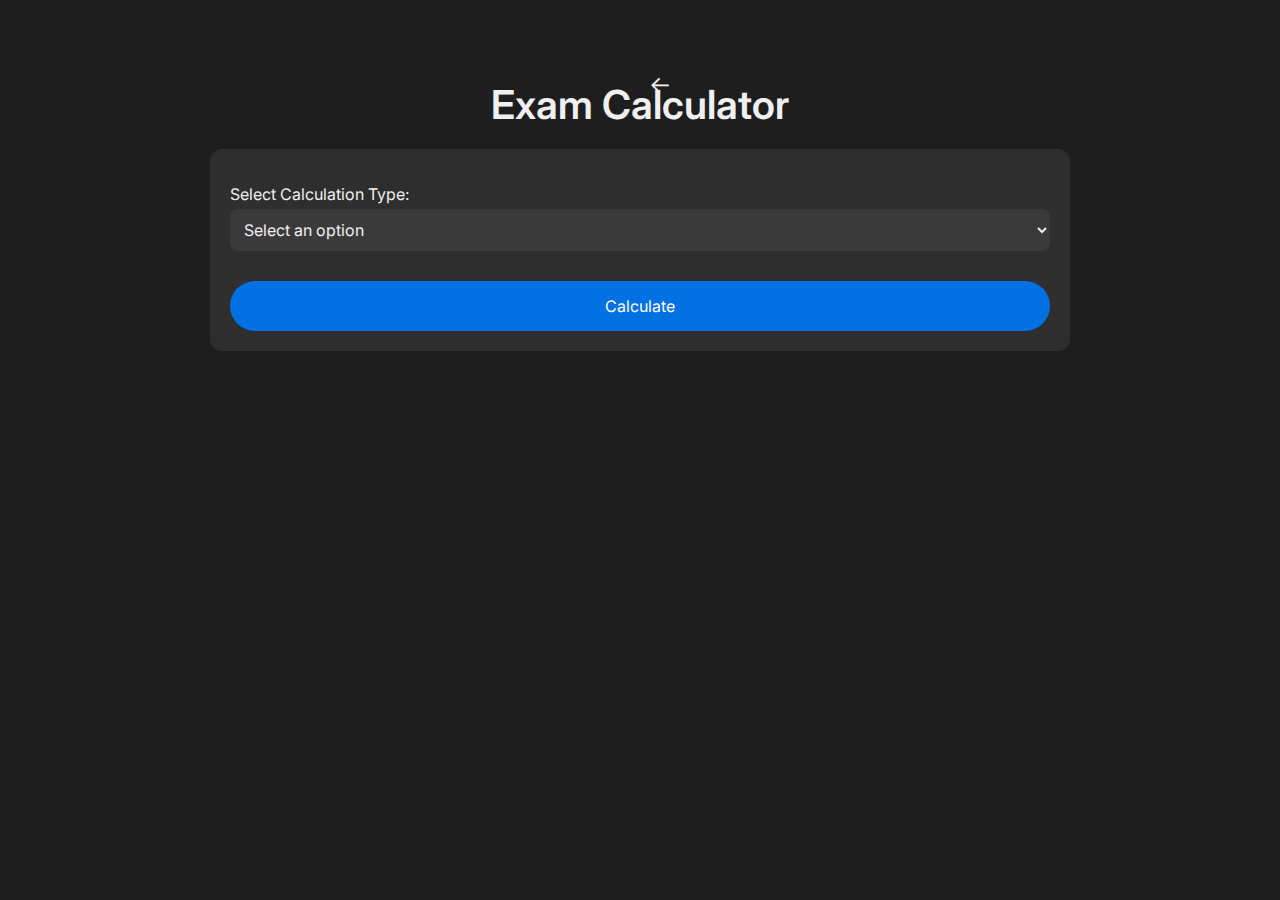
==== exam_calculator.html @ 7c897490 "Update exam_calculator.html" ====
<!DOCTYPE html>
<html lang="en">
<head>
    <meta charset="UTF-8">
    <title>Exam Calculator</title>
    <meta name="viewport" content="width=device-width, initial-scale=1.0">
    <!-- Include Inter font -->
    <link href="https://fonts.googleapis.com/css2?family=Inter:wght@400;600&display=swap" rel="stylesheet">
    <style>
        /* Global styles */
        *, *::before, *::after {
            margin: 0;
            padding: 0;
            box-sizing: border-box;
            font-family: 'Inter', sans-serif;
        }
       body {
            background-color: #1e1e1e;
            color: #f0f0f0;
            min-height: 100vh;
        }
        .container {
            max-width: 900px;
            margin: auto;
            padding: 20px;
        }
        header {
            position: relative;
            margin-bottom: 20px;
            padding-top: 60px;
        }
        header h1 {
            font-size: 2.5em;
            font-weight: 600;
            color: #f0f0f0;
            text-align: center;
            margin-bottom: 10px;
        }
        .back-button, .info-button {
            position: absolute;
            top: 20px;
            background: none;
            border: none;
            color: #f0f0f0;
            font-size: 1.5em;
            cursor: pointer;
            padding: 10px;
        }
        .back-button {
            left: 20px;
        }
        form {
            background-color: #2e2e2e;
            padding: 20px;
            border-radius: 12px;
            margin-top: 20px;
        }
        label {
            display: block;
            margin: 15px 0 5px;
            font-size: 1em;
            color: #f0f0f0;
        }
        input[type="number"], select {
            width: 100%;
            padding: 10px;
            font-size: 1em;
            border: none;
            border-radius: 8px;
            background-color: #3a3a3a;
            color: #f0f0f0;
            margin-bottom: 10px;
        }
        button {
            margin-top: 20px;
            padding: 15px;
            font-size: 1em;
            border: none;
            border-radius: 50px;
            background-color: #0071e3;
            color: #fff;
            cursor: pointer;
            transition: background-color 0.2s;
            width: 100%;
        }
        button:hover {
            background-color: #005bb5;
        }
        #result {
            margin-top: 30px;
            font-size: 1.2em;
            font-weight: 500;
            color: #f0f0f0;
            text-align: center;
        }
        #result .highlight {
            color: #0071e3;
            font-weight: 600;
        }
        /* Remove hover effect from back button */
        .back-button:hover {
            color: #f0f0f0;
        }
        /* Responsive adjustments */
        @media (max-width: 600px) {
            header h1 {
                font-size: 2em;
            }
            button {
                font-size: 1em;
                padding: 12px;
            }
            .back-button {
                font-size: 1.2em;
            }
        }
    </style>
</head>
<body>
    <div class="container">
        <header>
            <button class="back-button" onclick="window.location.href='index.html'">&larr;</button>
            <h1>Exam Calculator</h1>
        </header>
        <form id="examForm">
            <label for="calculationType">Select Calculation Type:</label>
            <select id="calculationType">
                <option value="">Select an option</option>
                <option value="firstSemester">1st Semester</option>
                <option value="fullYear">Full Year</option>
            </select>

            <div id="firstSemesterFields" style="display: none;">
                <label for="sem1Grade">Semester 1 Grade (%):</label>
                <input type="number" id="sem1Grade" min="0" max="100">

                <label for="desiredGrade">Desired Semester Grade (%):</label>
                <input type="number" id="desiredGrade" min="0" max="100">
            </div>

            <div id="fullYearFields" style="display: none;">
                <label for="sem1GradeFull">Semester 1 Grade (%):</label>
                <input type="number" id="sem1GradeFull" min="0" max="100">

                <label for="sem1Exam">Semester 1 Exam Grade (%):</label>
                <input type="number" id="sem1Exam" min="0" max="100">

                <label for="sem2Grade">Semester 2 Grade (%):</label>
                <input type="number" id="sem2Grade" min="0" max="100">

                <label for="desiredYearGrade">Desired Year Grade (%):</label>
                <input type="number" id="desiredYearGrade" min="0" max="100">
            </div>

            <button type="button" onclick="calculate()">Calculate</button>
        </form>
        <div id="result"></div>
    </div>
    <script>
        const calculationType = document.getElementById('calculationType');
        const firstSemesterFields = document.getElementById('firstSemesterFields');
        const fullYearFields = document.getElementById('fullYearFields');

        calculationType.addEventListener('change', function() {
            firstSemesterFields.style.display = 'none';
            fullYearFields.style.display = 'none';

            if (this.value === 'firstSemester') {
                firstSemesterFields.style.display = 'block';
            } else if (this.value === 'fullYear') {
                fullYearFields.style.display = 'block';
            }

            document.getElementById('result').innerHTML = '';
        });

        function calculate() {
            const type = calculationType.value;
            let resultText = '';
            if (type === 'firstSemester') {
                const sem1Grade = parseFloat(document.getElementById('sem1Grade').value);
                const desiredGrade = parseFloat(document.getElementById('desiredGrade').value);

                if (isNaN(sem1Grade) || isNaN(desiredGrade)) {
                    alert('Please enter valid numbers.');
                    return;
                }

                const requiredExamGrade = (desiredGrade - 0.8 * sem1Grade) / 0.2;

                resultText = `You need to score <span class="highlight">${requiredExamGrade.toFixed(2)}%</span> on the exam to achieve your desired grade.`;

            } else if (type === 'fullYear') {
                const sem1Grade = parseFloat(document.getElementById('sem1GradeFull').value);
                const sem1Exam = parseFloat(document.getElementById('sem1Exam').value);
                const sem2Grade = parseFloat(document.getElementById('sem2Grade').value);
                const desiredYearGrade = parseFloat(document.getElementById('desiredYearGrade').value);

                if (isNaN(sem1Grade) || isNaN(sem1Exam) || isNaN(sem2Grade) || isNaN(desiredYearGrade)) {
                    alert('Please enter valid numbers.');
                    return;
                }

                const sem1Total = 0.8 * sem1Grade + 0.2 * sem1Exam;
                const requiredSem2ExamGrade = (2 * desiredYearGrade - sem1Total - 0.8 * sem2Grade) / 0.2;

                resultText = `You need to score <span class="highlight">${requiredSem2ExamGrade.toFixed(2)}%</span> on the Semester 2 exam to achieve your desired year grade.`;

            } else {
                resultText = 'Please select a calculation type and fill out all fields.';
            }

            document.getElementById('result').innerHTML = resultText;
        }
    </script>
</body>
</html>
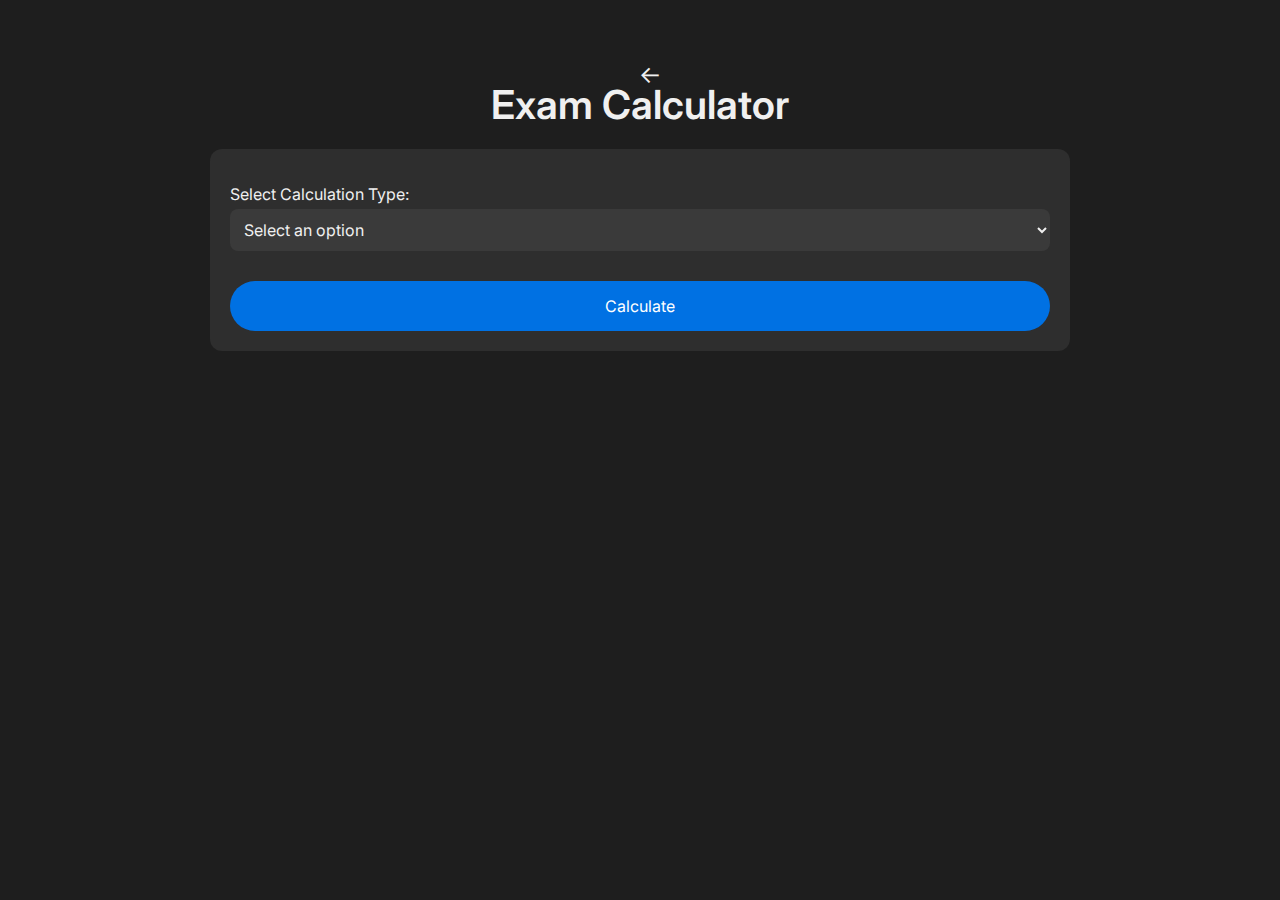
==== commit 1bb6eec1: "Update exam_calculator.html" ====
--- a/exam_calculator.html
+++ b/exam_calculator.html
@@ -14,7 +14,7 @@
             box-sizing: border-box;
             font-family: 'Inter', sans-serif;
         }
-       body {
+        body {
             background-color: #1e1e1e;
             color: #f0f0f0;
             min-height: 100vh;
@@ -36,18 +36,16 @@
             text-align: center;
             margin-bottom: 10px;
         }
-        .back-button, .info-button {
+        .back-button {
             position: absolute;
-            top: 20px;
+            top: 10px; /* Adjusted to align closer to the top */
+            left: 10px; /* Adjusted to align closer to the left */
             background: none;
             border: none;
             color: #f0f0f0;
             font-size: 1.5em;
             cursor: pointer;
             padding: 10px;
-        }
-        .back-button {
-            left: 20px;
         }
         form {
             background-color: #2e2e2e;
@@ -83,7 +81,8 @@
             transition: background-color 0.2s;
             width: 100%;
         }
-        button:hover {
+        /* Hover effect for buttons except back-button */
+        button:hover:not(.back-button) {
             background-color: #005bb5;
         }
         #result {
@@ -96,10 +95,6 @@
         #result .highlight {
             color: #0071e3;
             font-weight: 600;
-        }
-        /* Remove hover effect from back button */
-        .back-button:hover {
-            color: #f0f0f0;
         }
         /* Responsive adjustments */
         @media (max-width: 600px) {
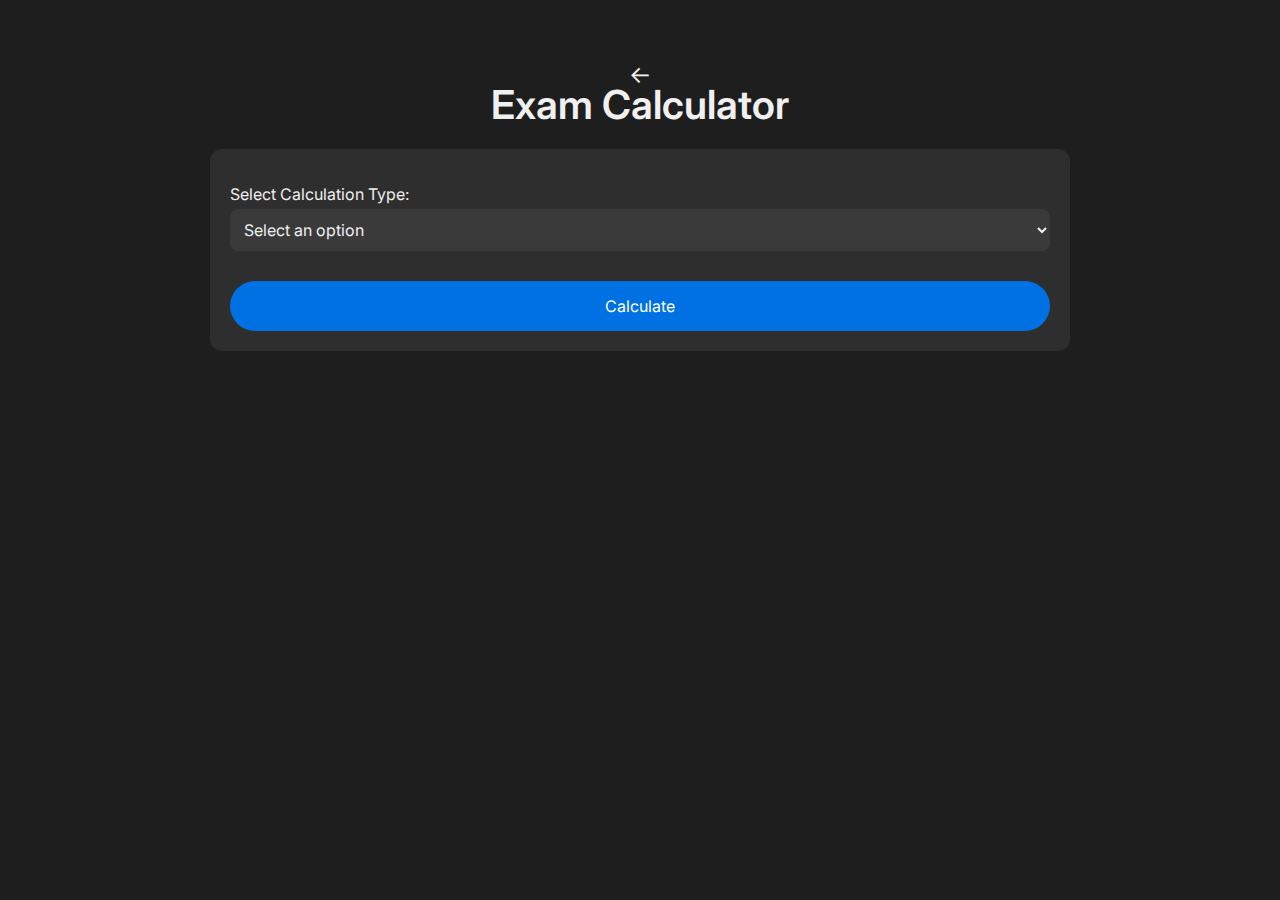
==== commit d4d4f05c: "Update exam_calculator.html" ====
--- a/exam_calculator.html
+++ b/exam_calculator.html
@@ -39,7 +39,7 @@
         .back-button {
             position: absolute;
             top: 10px; /* Adjusted to align closer to the top */
-            left: 10px; /* Adjusted to align closer to the left */
+            left: 0; /* Changed to align to the left edge */
             background: none;
             border: none;
             color: #f0f0f0;
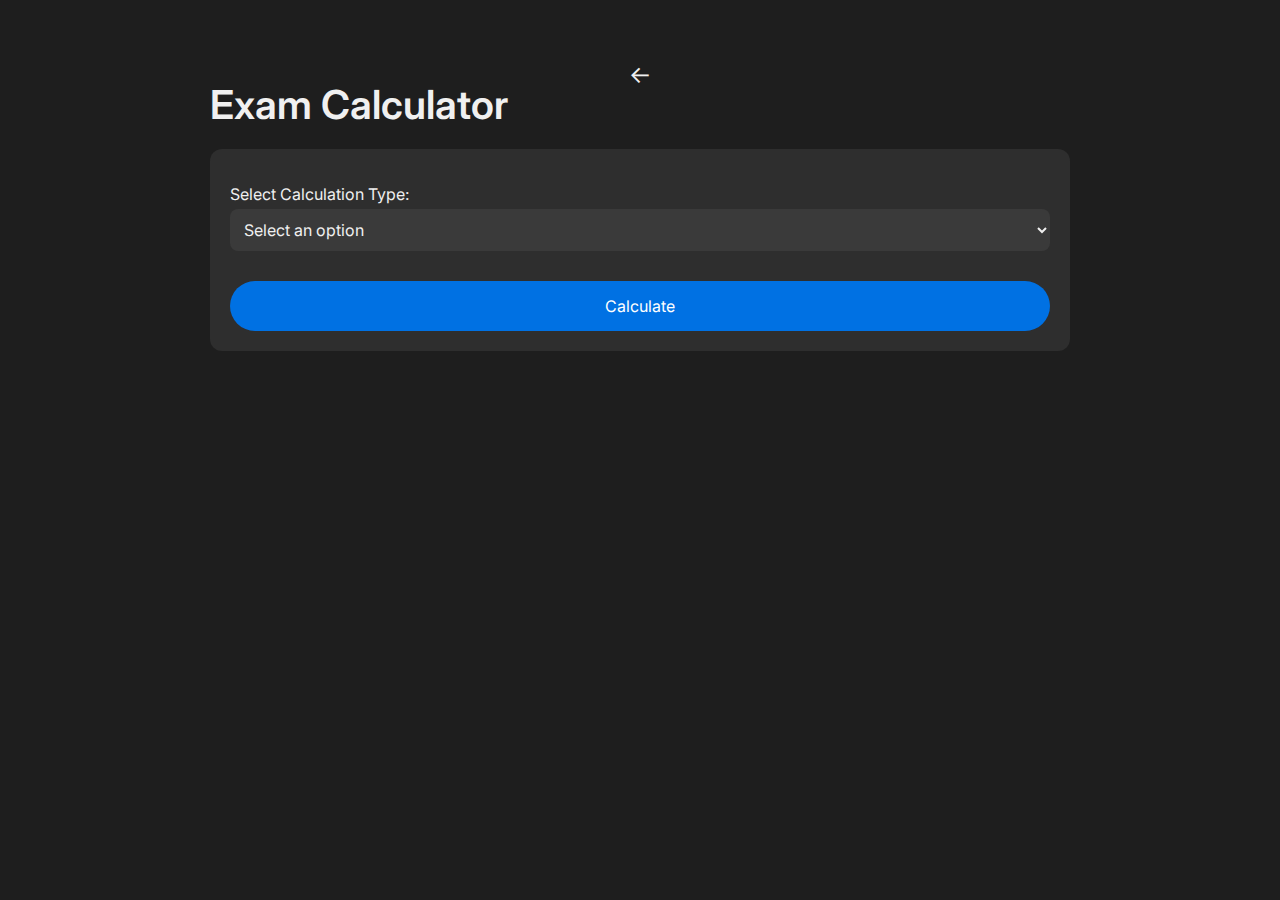
==== commit 85a3aae9: "Update exam_calculator.html" ====
--- a/exam_calculator.html
+++ b/exam_calculator.html
@@ -33,7 +33,7 @@
             font-size: 2.5em;
             font-weight: 600;
             color: #f0f0f0;
-            text-align: center;
+            text-align: left;
             margin-bottom: 10px;
         }
         .back-button {
@@ -90,7 +90,7 @@
             font-size: 1.2em;
             font-weight: 500;
             color: #f0f0f0;
-            text-align: center;
+            text-align: left;
         }
         #result .highlight {
             color: #0071e3;
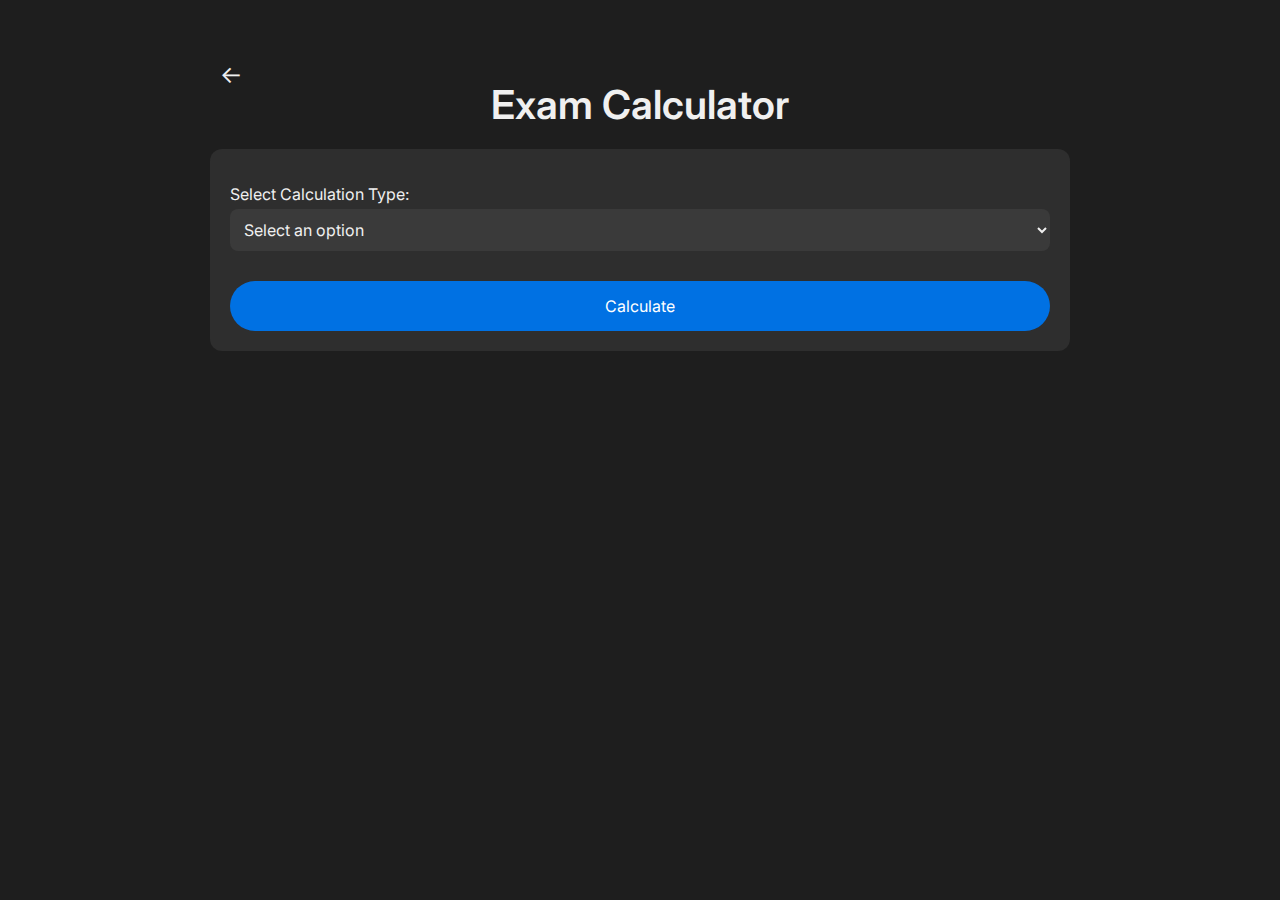
==== commit 3c19fc83: "Update exam_calculator.html" ====
--- a/exam_calculator.html
+++ b/exam_calculator.html
@@ -33,7 +33,7 @@
             font-size: 2.5em;
             font-weight: 600;
             color: #f0f0f0;
-            text-align: left;
+            text-align: center;
             margin-bottom: 10px;
         }
         .back-button {
@@ -45,6 +45,7 @@
             color: #f0f0f0;
             font-size: 1.5em;
             cursor: pointer;
+            text-align: left;
             padding: 10px;
         }
         form {
